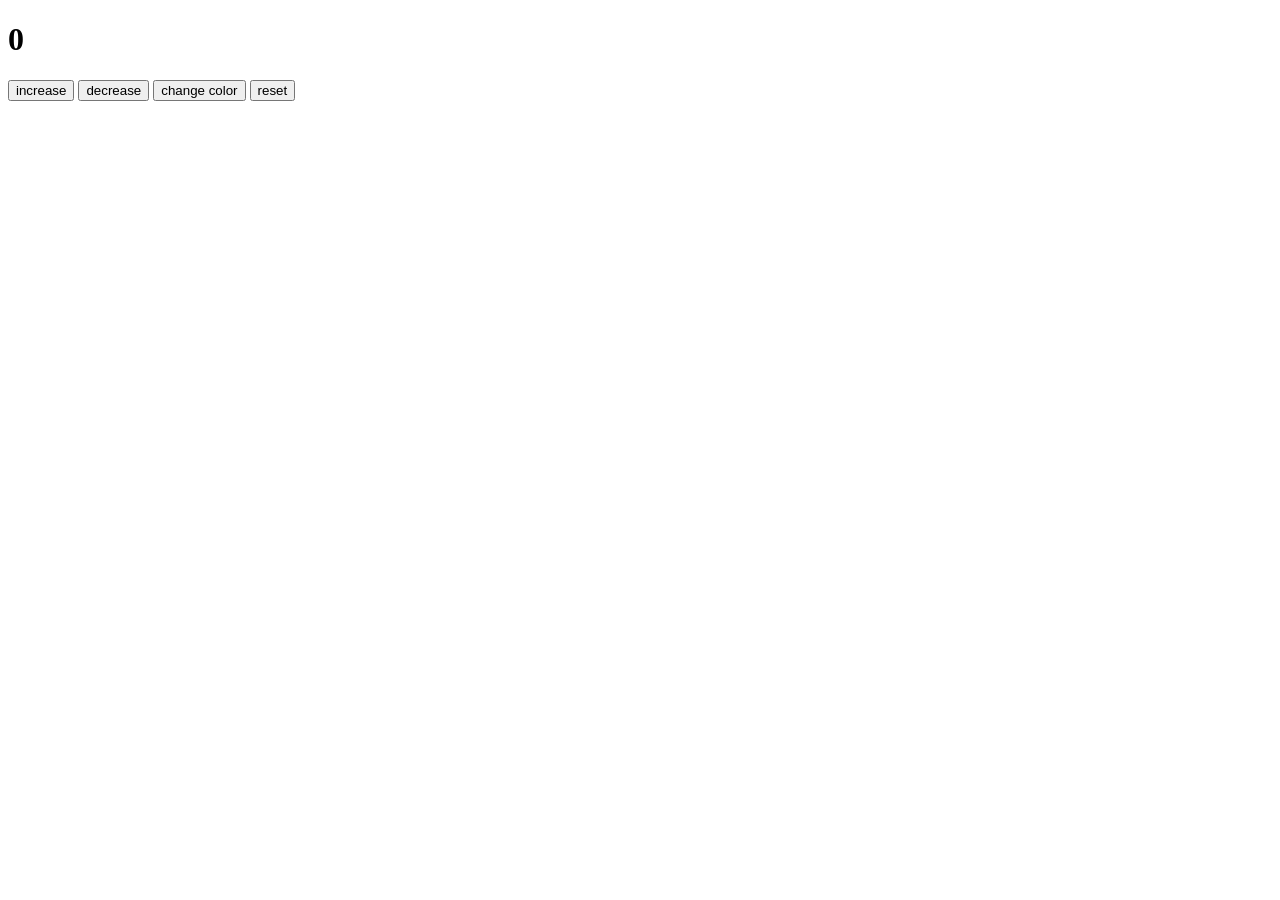
==== javascript/js.html @ 6f8e087b "JS Day 11" ====
<!DOCTYPE html>
<html>
<head>
    <title>JavaScript Day 9</title>
</head>

<body>

    <h1 id="title">0</h1>

    <button id="increase">increase</button>
    <button id="decrease">decrease</button>
    <button id="color">change color</button>
    <button id="reset"> reset</button>
    <script src="js.js"></script>

</body>
</html>
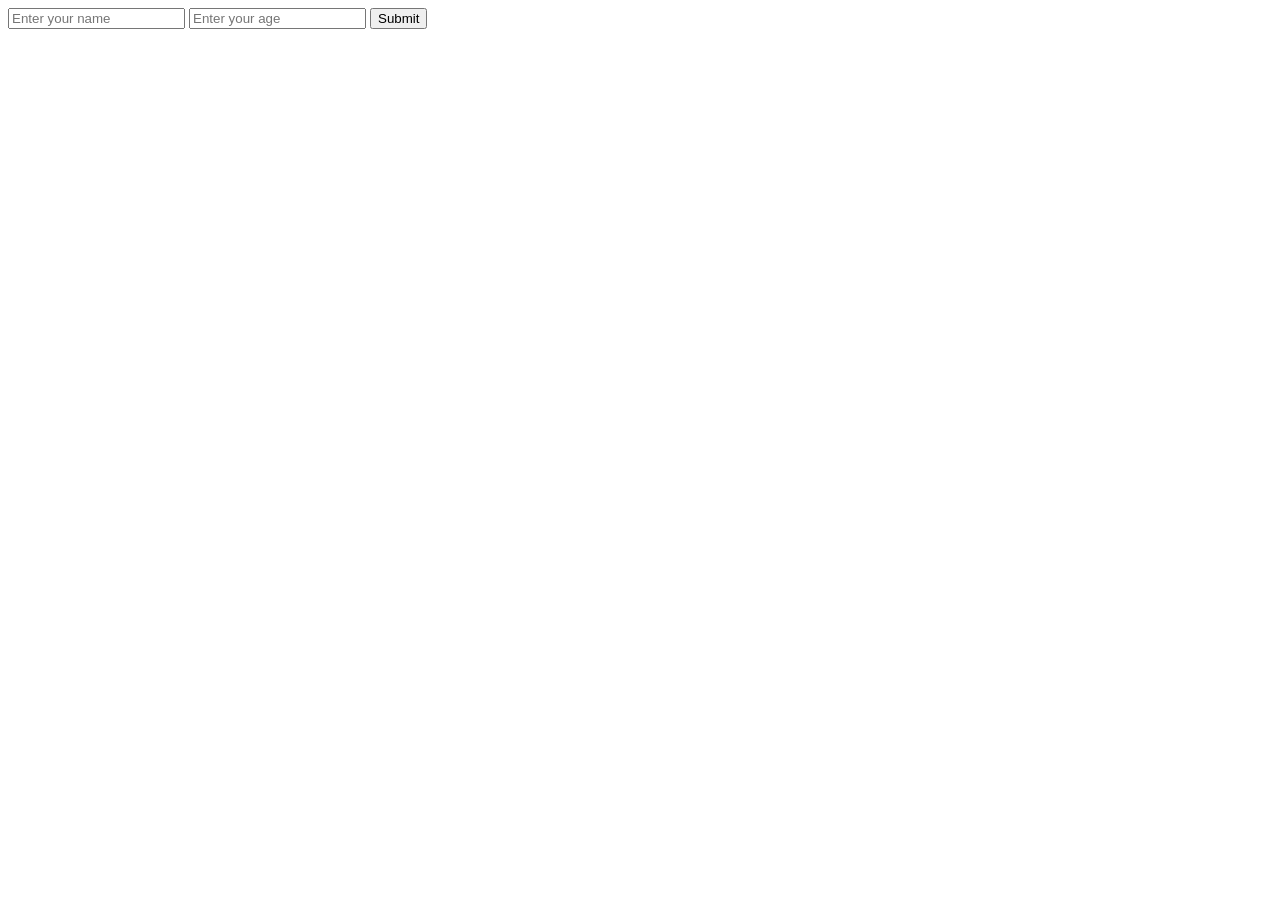
==== commit 0d58f495: "first draft of To do list" ====
--- a/javascript/js.html
+++ b/javascript/js.html
@@ -1,18 +1,17 @@
 <!DOCTYPE html>
 <html>
 <head>
-    <title>JavaScript Day 9</title>
+    <title>JavaScript Day 10</title>
 </head>
 
 <body>
 
-    <h1 id="title">0</h1>
+    <input id="name" type="text" placeholder="Enter your name">
 
-    <button id="increase">increase</button>
-    <button id="decrease">decrease</button>
-    <button id="color">change color</button>
-    <button id="reset"> reset</button>
-    <script src="js.js"></script>
+    <input id="age" type="number" placeholder="Enter your age">
 
+    <button id="submit">Submit</button>
+
+    <p id="message"></p>
 </body>
 </html>
